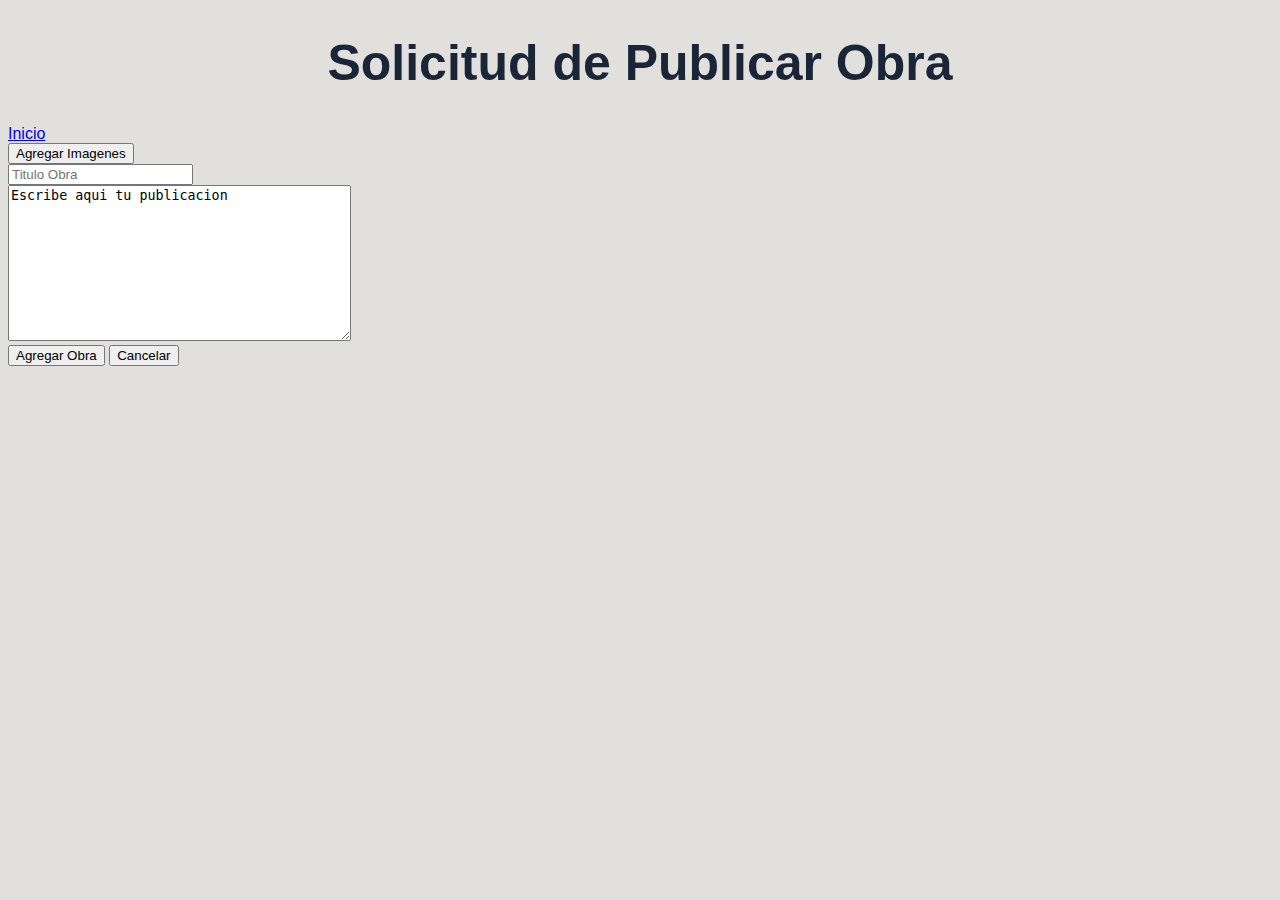
==== Grupo Zero/Agregar Obra.html @ 4d19b3b0 "Agregar obra" ====
<!DOCTYPE html>
<html lang="en">
<head>
    <meta charset="UTF-8">
    <meta http-equiv="X-UA-Compatible" content="IE=edge">
    <meta name="viewport" content="width=device-width, initial-scale=1.0">
    <title>Agregar obra</title>
    
    <link rel="stylesheet" href="css/misestilos.css">
</head>
<body>
    <div class="row">
        <h1>Solicitud de Publicar Obra</h1>
        <a href="index.html">Inicio</a>
        <br>
    </div>
    <div class="row">
        <div class="col">
            <button type="button" class="btn btn-primary">Agregar Imagenes</button>
            <br>
        </div>
        <div class="col">
            <form class="form-inline">
                <input class="form-control mr-sm-2" type="search" placeholder="Titulo Obra" aria-label="search">
                <br>
                <textarea name="comentarios" rows="10" cols="40">Escribe aqui tu publicacion</textarea>
                <br>
              </form>
        </div>
        <div class="col">
            <button class="btn btn-outline-success my-2 my-sm-0" type="submit">Agregar Obra</button>
            <button class="btn btn-outline-success my-2 my-sm-0" type="submit" href="index.html">Cancelar</button>
        </div>
    </div>
</body>
</html>
---- Grupo Zero/css/misestilos.css ----
*{
    box-sizing: border-box;
}

body{
    background-color: #E1E0DD;
    font-family: sans-serif;

}


h1{

    text-align:center;
    color: #1a2537;
    font-size: 50px;

}

input[type="text"],
input[type="password"]{
    font-size: auto;
    width: auto;
    padding: auto;
    border:none
}

.input-contenedor{
    margin-bottom: 10px;
    border: 1px;
}

.button{
    border: none;
    width: 100%;
    color: white;
    font-size: 20px;
    background: #1a2537;
    padding: 15px 20px;
    border-radius: 5px;
    cursor: pointer;
}
.button:hover{
    background:cadetblue;
}

p{
    text-align: center;
}

.link{
    text-decoration: none;
    color: #1a2537;
    font-weight: 600;
}

.link:hover{
    color: cadetblue;
}


.carousel-item {
    height: 35vh;
    min-height: 250px;
    padding-left: 500px;
    padding-right: 500px;
    
  }

  .carousel-control-prev{
      padding-left: 150px;
  }
  .carousel-control-next{
      padding-right: 150px;
  }
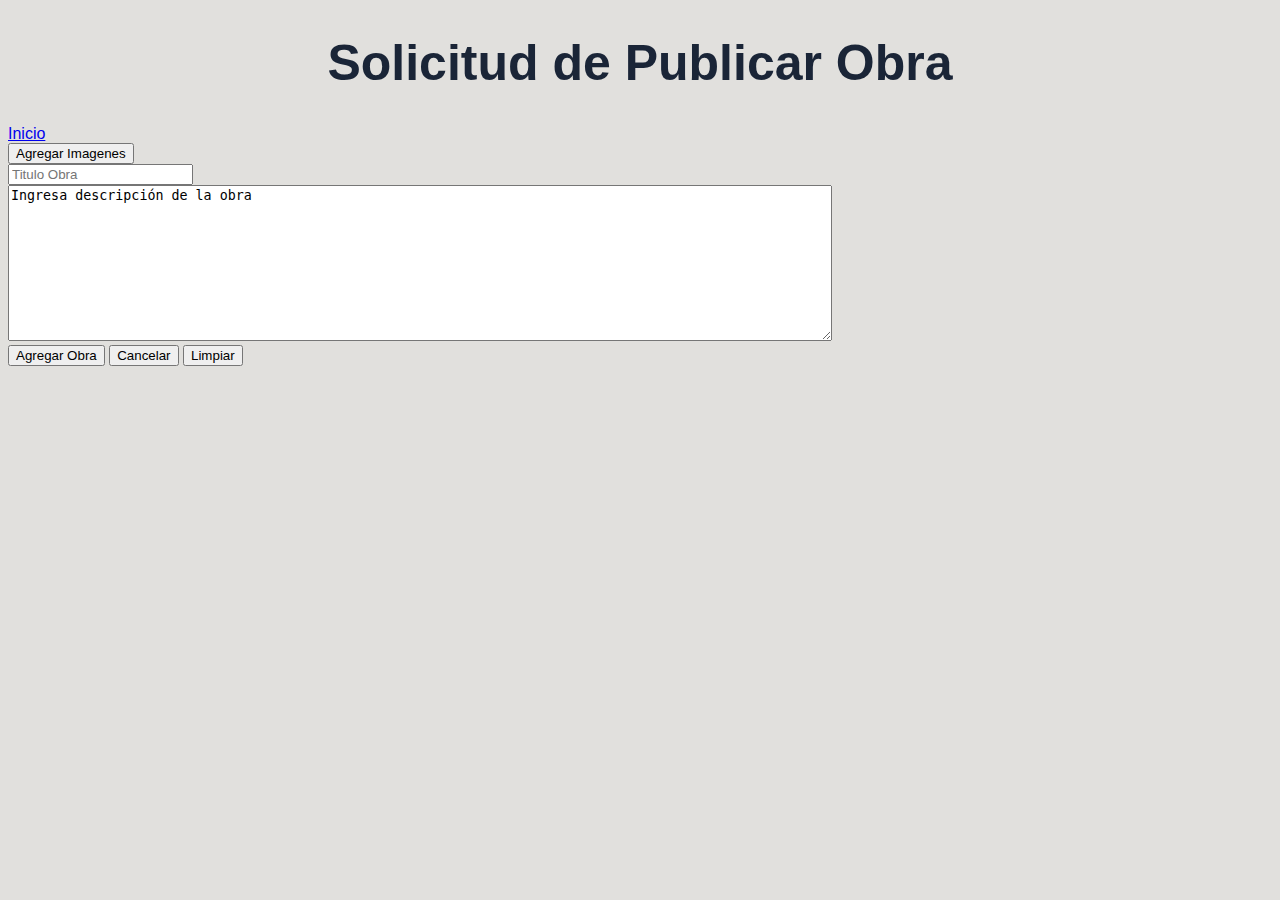
==== commit a5912379: "Obra Editada" ====
--- a/Grupo Zero/Agregar Obra.html
+++ b/Grupo Zero/Agregar Obra.html
@@ -23,13 +23,14 @@
             <form class="form-inline">
                 <input class="form-control mr-sm-2" type="search" placeholder="Titulo Obra" aria-label="search">
                 <br>
-                <textarea name="comentarios" rows="10" cols="40">Escribe aqui tu publicacion</textarea>
+                <textarea name="comentarios" rows="10" cols="100">Ingresa descripción de la obra</textarea>
                 <br>
               </form>
         </div>
         <div class="col">
             <button class="btn btn-outline-success my-2 my-sm-0" type="submit">Agregar Obra</button>
-            <button class="btn btn-outline-success my-2 my-sm-0" type="submit" href="index.html">Cancelar</button>
+            <button class="btn btn-outline-success my-2 my-sm-0" type="reset" href="index.html">Cancelar</button>
+            <input type="reset" value="Limpiar">
         </div>
     </div>
 </body>
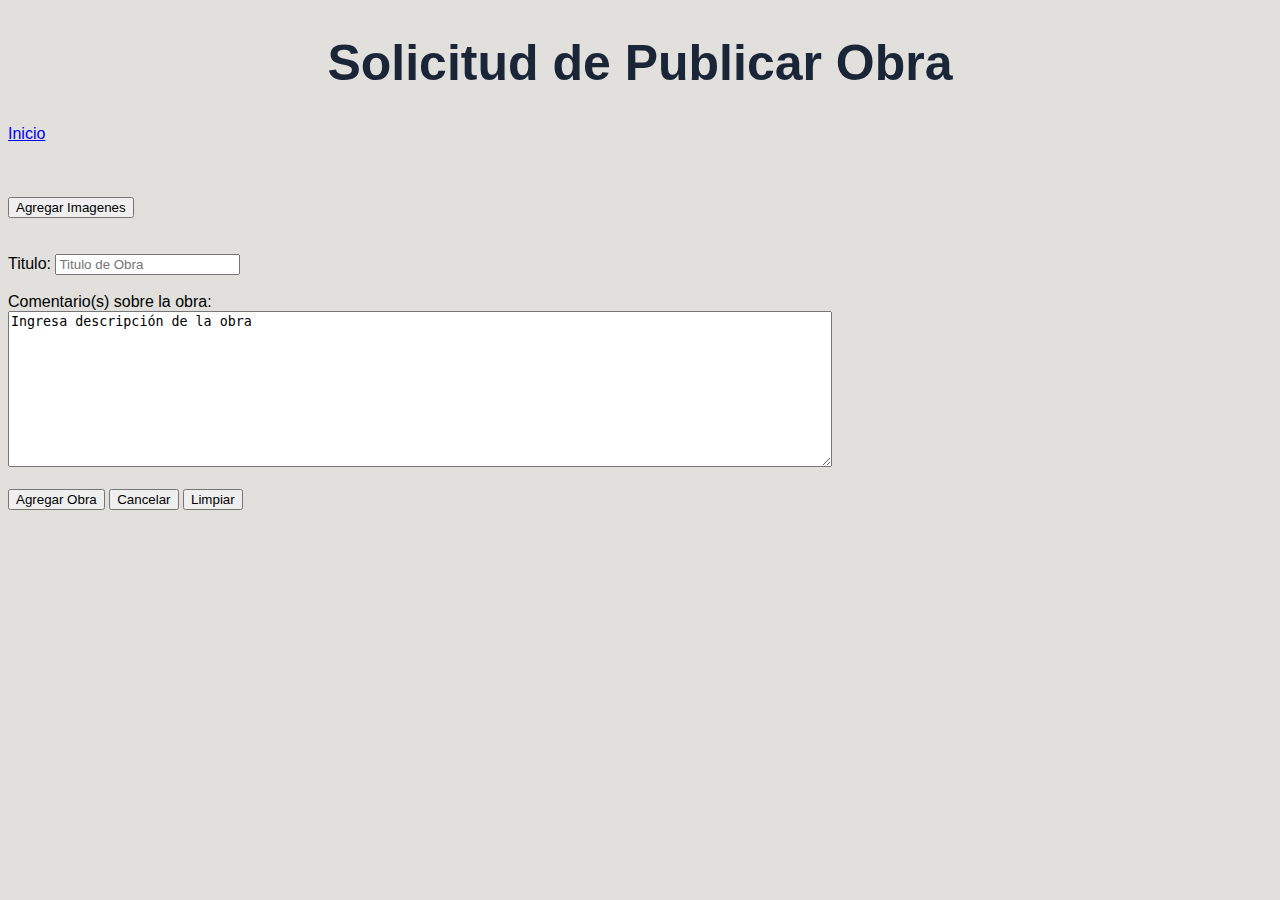
==== commit 243eb68d: "mensaje error agregar obra" ====
--- a/Grupo Zero/Agregar Obra.html
+++ b/Grupo Zero/Agregar Obra.html
@@ -7,23 +7,37 @@
     <title>Agregar obra</title>
     
     <link rel="stylesheet" href="css/misestilos.css">
+    <script src="js/jquery-3.6.0.js"></script>
+    <script src="js/script-agregar.js"></script>
 </head>
 <body>
     <div class="row">
         <h1>Solicitud de Publicar Obra</h1>
         <a href="index.html">Inicio</a>
         <br>
+        <br>
+        <br>
+        <br>
     </div>
     <div class="row">
         <div class="col">
             <button type="button" class="btn btn-primary">Agregar Imagenes</button>
             <br>
+            <br>
+            <br>
         </div>
         <div class="col">
             <form class="form-inline">
-                <input class="form-control mr-sm-2" type="search" placeholder="Titulo Obra" aria-label="search">
+                <label for="titulo-agre">Titulo: </label>
+                <input class="form-control mr-sm-2" type="search" id="titulo-agre" placeholder="Titulo de Obra" aria-label="search">
+                <span id="error-titulo" class="error4"></span>
                 <br>
-                <textarea name="comentarios" rows="10" cols="100">Ingresa descripción de la obra</textarea>
+                <br>
+                <label for="coment-agre">Comentario(s)  sobre la obra: </label>
+                <br>
+                <textarea name="comentarios" id="coment-agre" rows="10" cols="100">Ingresa descripción de la obra</textarea>
+                <span id="error-comentarios" class="error7" ></span>
+                <br>
                 <br>
               </form>
         </div>
--- a/Grupo Zero/css/misestilos.css
+++ b/Grupo Zero/css/misestilos.css
@@ -65,14 +65,43 @@
     padding-left: 500px;
     padding-right: 500px;
     
-  }
+}
 
-  .carousel-control-prev{
-      padding-left: 150px;
-  }
-  .carousel-control-next{
-      padding-right: 150px;
-  }
+    .carousel-control-prev{
+    padding-left: 150px;
+    }
+.carousel-control-next{
+    padding-right: 150px;
+    }
 
+.error{
+    color:#F00;
+}
 
+.error1{
+    color:#F00;
+}
 
+.error2{
+    color:#F00;
+}
+
+.error3{
+    color:#F00;
+}
+
+.error4{
+    color:#F00;
+}
+
+.error5{
+    color:#F00;
+}
+
+.error6{
+    color:#F00;
+}
+
+.error7{
+    color:#F00;
+}
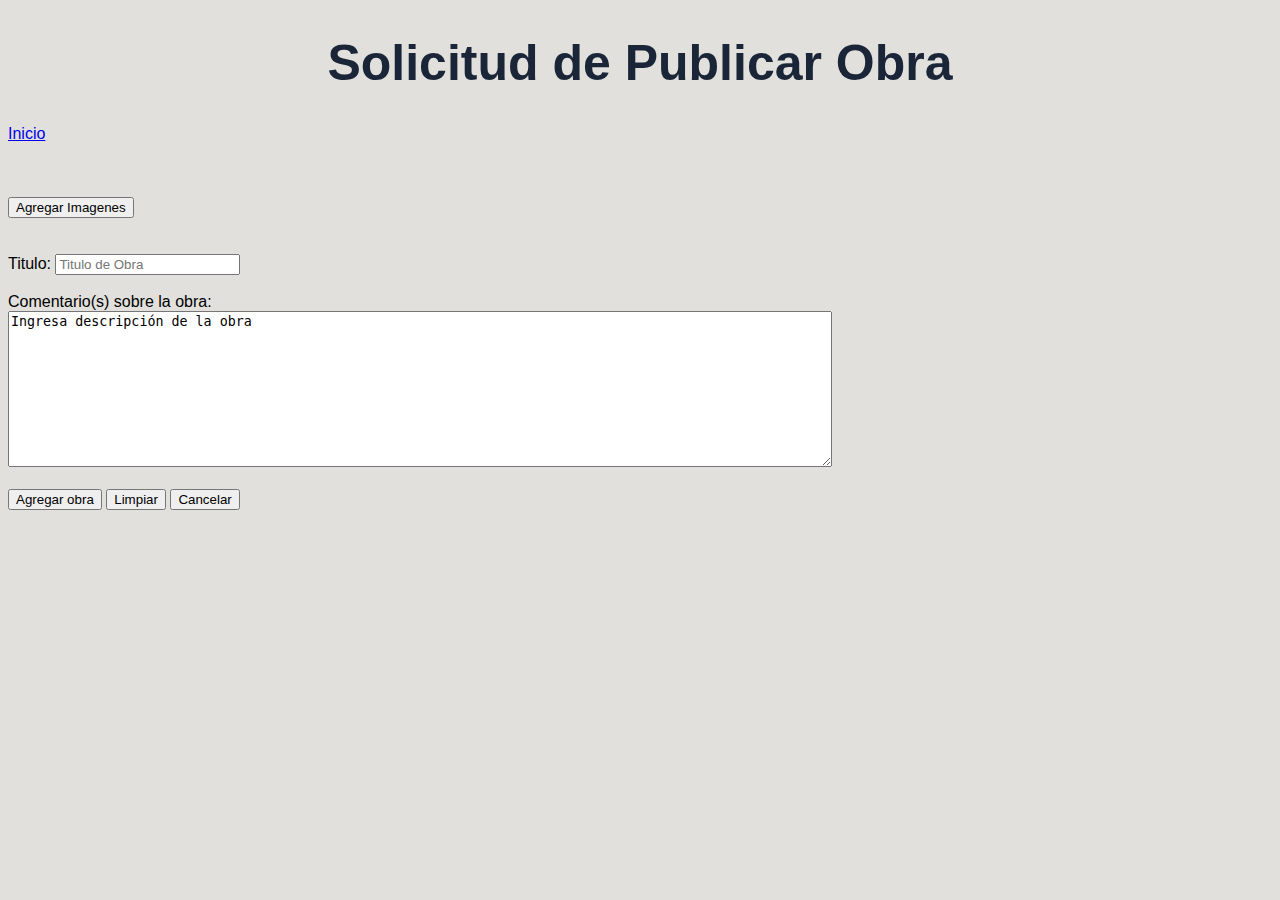
==== commit 1a91efd8: "boton cancelar pagina agregar" ====
--- a/Grupo Zero/Agregar Obra.html
+++ b/Grupo Zero/Agregar Obra.html
@@ -39,12 +39,13 @@
                 <span id="error-comentarios" class="error7" ></span>
                 <br>
                 <br>
+                <input type="submit" value="Agregar obra">
+                <input type="reset" value="Limpiar">
+                <input type="button" value="Cancelar" onclick="location='index.html'">
+                
               </form>
         </div>
         <div class="col">
-            <button class="btn btn-outline-success my-2 my-sm-0" type="submit">Agregar Obra</button>
-            <button class="btn btn-outline-success my-2 my-sm-0" type="reset" href="index.html">Cancelar</button>
-            <input type="reset" value="Limpiar">
         </div>
     </div>
 </body>
